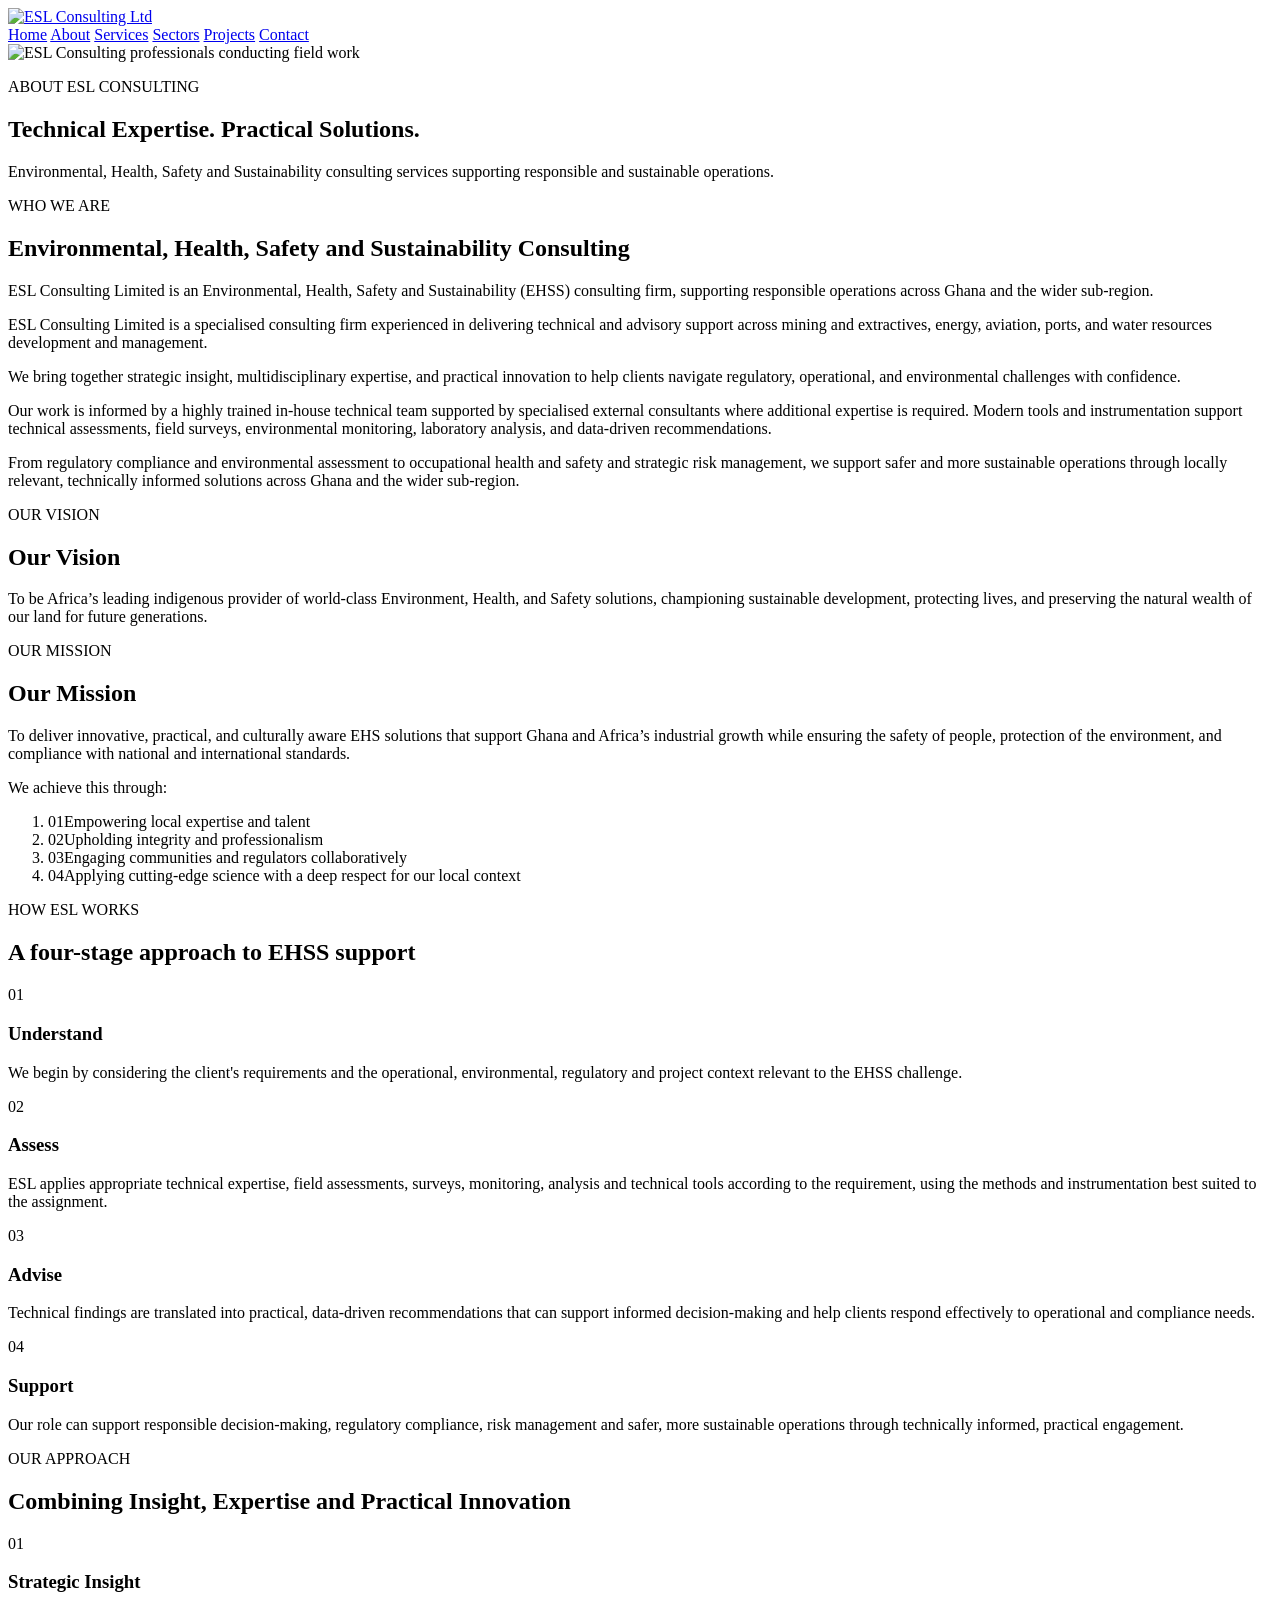
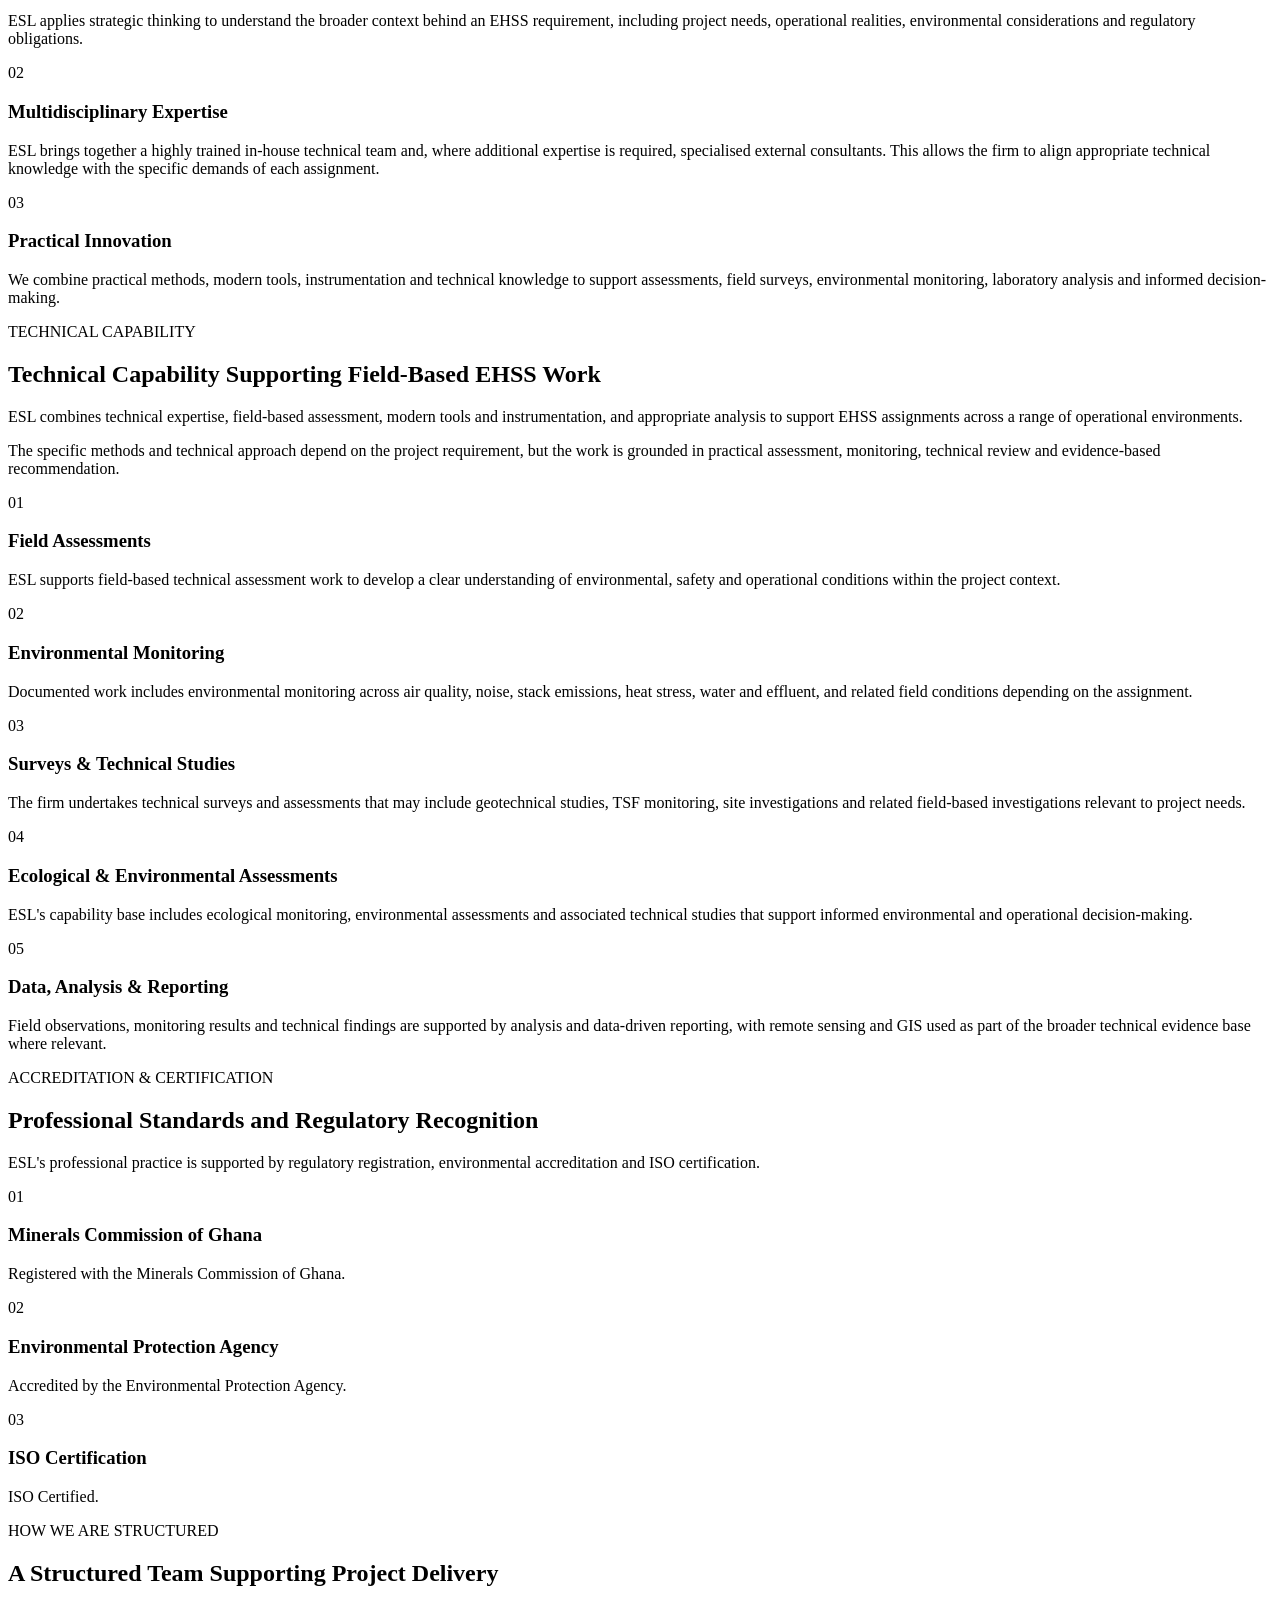
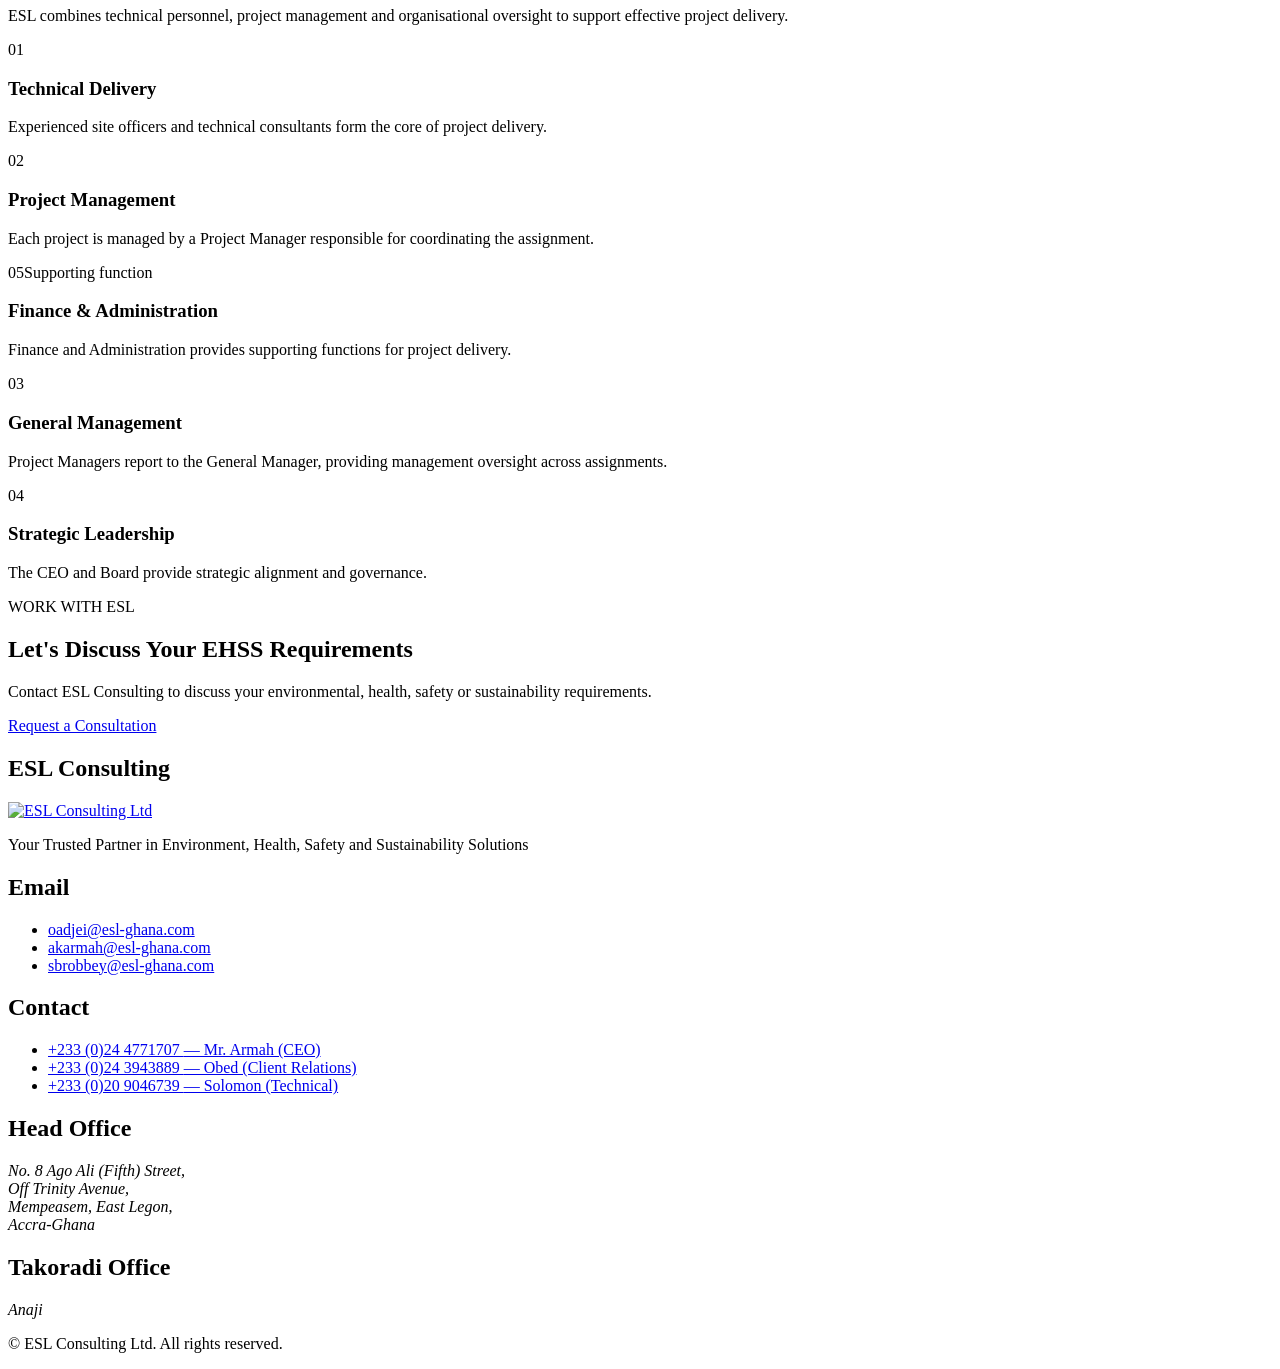
==== about.html @ 82e4f953 "to html" ====
<!DOCTYPE html>
<html lang="en">
<head>
    <meta charset="UTF-8">
    <meta name="viewport" content="width=device-width, initial-scale=1.0">

    <title>ESL Consulting Ltd</title>

    <link
        rel="stylesheet"
        href="/esl-consulting/static/css/style.css"
    >
</head>

<body>

<header class="site-header">
    <div class="container">
        <nav class="navbar" aria-label="Main navigation">

            <a href="/esl-consulting/index.html" class="logo">
                <img
                    src="/esl-consulting/static/images/logo/logohead.png"
                    alt="ESL Consulting Ltd"
                >
            </a>

            <div class="nav-links">
                <a href="/esl-consulting/index.html">Home</a>
                <a href="/esl-consulting/about.html" aria-current="page">About</a>
                <a href="/esl-consulting/services.html">Services</a>
                <a href="/esl-consulting/sectors.html">Sectors</a>
                <a href="/esl-consulting/projects.html">Projects</a>
                <a href="/esl-consulting/contact.html">Contact</a>
            </div>

        </nav>
    </div>
</header>
<main class="about-page">

    <section class="page-hero about-hero">
        <div class="about-hero-image">
            <img
                src="/esl-consulting/static/images/consultants/about.jpg"
                alt="ESL Consulting professionals conducting field work"
            >
        </div>

        <div class="container">
            <p class="section-label">ABOUT ESL CONSULTING</p>

            <h1>
                Technical Expertise. Practical Solutions.
            </h1>

            <p>
                Environmental, Health, Safety and Sustainability consulting
                services supporting responsible and sustainable operations.
            </p>
        </div>
    </section>

    <section class="about-intro">
        <div class="container">
            <div class="about-layout about-intro-layout">
                <div class="about-intro-copy">
                    <p class="section-label">WHO WE ARE</p>

                    <h2>
                        Environmental, Health, Safety and Sustainability
                        Consulting
                    </h2>

                    <p class="about-intro-summary">
                        ESL Consulting Limited is an Environmental, Health,
                        Safety and Sustainability (EHSS) consulting firm,
                        supporting responsible operations across Ghana and the
                        wider sub-region.
                    </p>
                </div>

                <div class="about-text">
                    <p>
                        ESL Consulting Limited is a specialised consulting firm
                        experienced in delivering technical and advisory support
                        across mining and extractives, energy, aviation, ports,
                        and water resources development and management.
                    </p>

                    <p>
                        We bring together <span class="about-emphasis">strategic insight</span>,
                        multidisciplinary expertise, and practical innovation to
                        help clients navigate regulatory, operational, and
                        environmental challenges with confidence.
                    </p>

                    <p>
                        Our work is informed by a highly trained in-house technical
                        team supported by specialised external consultants where
                        additional expertise is required. Modern tools and
                        instrumentation support technical assessments, field
                        surveys, environmental monitoring, laboratory analysis,
                        and data-driven recommendations.
                    </p>

                    <p>
                        From regulatory compliance and environmental assessment
                        to occupational health and safety and strategic risk
                        management, we support safer and more sustainable
                        operations through locally relevant, technically informed
                        solutions across Ghana and the wider sub-region.
                    </p>
                </div>
            </div>
        </div>
    </section>

    <section class="vision-mission" aria-label="Vision and mission">
        <div class="container vision-mission-grid">
            <article class="vision-mission-item">
                <p class="section-label">OUR VISION</p>
                <h2>Our Vision</h2>
                <p>
                    To be Africa’s leading indigenous provider of world-class
                    Environment, Health, and Safety solutions, championing
                    sustainable development, protecting lives, and preserving
                    the natural wealth of our land for future generations.
                </p>
            </article>

            <article class="vision-mission-item">
                <p class="section-label">OUR MISSION</p>
                <h2>Our Mission</h2>
                <p>
                    To deliver innovative, practical, and culturally aware EHS
                    solutions that support Ghana and Africa’s industrial growth
                    while ensuring the safety of people, protection of the
                    environment, and compliance with national and international
                    standards.
                </p>
                <p class="mission-intro">We achieve this through:</p>
                <ol class="mission-values">
                    <li><span class="mission-step-number">01</span><span>Empowering local expertise and talent</span></li>
                    <li><span class="mission-step-number">02</span><span>Upholding integrity and professionalism</span></li>
                    <li><span class="mission-step-number">03</span><span>Engaging communities and regulators collaboratively</span></li>
                    <li><span class="mission-step-number">04</span><span>Applying cutting-edge science with a deep respect for our local context</span></li>
                </ol>
            </article>
        </div>
    </section>

    <section class="how-esl-works">
        <div class="container">
            <div class="section-heading">
                <p class="section-label">HOW ESL WORKS</p>
                <h2>A four-stage approach to EHSS support</h2>
            </div>

            <div class="process-grid" aria-label="How ESL works">
                <article class="process-step">
                    <span class="step-number">01</span>
                    <h3>Understand</h3>
                    <p>
                        We begin by considering the client's requirements and the
                        operational, environmental, regulatory and project context
                        relevant to the EHSS challenge.
                    </p>
                </article>

                <article class="process-step">
                    <span class="step-number">02</span>
                    <h3>Assess</h3>
                    <p>
                        ESL applies appropriate technical expertise, field assessments,
                        surveys, monitoring, analysis and technical tools according to
                        the requirement, using the methods and instrumentation best suited
                        to the assignment.
                    </p>
                </article>

                <article class="process-step">
                    <span class="step-number">03</span>
                    <h3>Advise</h3>
                    <p>
                        Technical findings are translated into practical, data-driven
                        recommendations that can support informed decision-making and
                        help clients respond effectively to operational and compliance needs.
                    </p>
                </article>

                <article class="process-step">
                    <span class="step-number">04</span>
                    <h3>Support</h3>
                    <p>
                        Our role can support responsible decision-making, regulatory
                        compliance, risk management and safer, more sustainable operations
                        through technically informed, practical engagement.
                    </p>
                </article>
            </div>
        </div>
    </section>

    <section class="about-approach">
        <div class="container">
            <div class="section-heading">
                <p class="section-label">OUR APPROACH</p>
                <h2>Combining Insight, Expertise and Practical Innovation</h2>
            </div>

            <div class="approach-rail" aria-label="Our approach">
                <article class="approach-item">
                    <span class="approach-number">01</span>
                    <h3>Strategic Insight</h3>
                    <p>
                        ESL applies strategic thinking to understand the broader context
                        behind an EHSS requirement, including project needs, operational
                        realities, environmental considerations and regulatory obligations.
                    </p>
                </article>

                <article class="approach-item">
                    <span class="approach-number">02</span>
                    <h3>Multidisciplinary Expertise</h3>
                    <p>
                        ESL brings together a highly trained in-house technical team and,
                        where additional expertise is required, specialised external
                        consultants. This allows the firm to align appropriate technical
                        knowledge with the specific demands of each assignment.
                    </p>
                </article>

                <article class="approach-item">
                    <span class="approach-number">03</span>
                    <h3>Practical Innovation</h3>
                    <p>
                        We combine practical methods, modern tools, instrumentation and
                        technical knowledge to support assessments, field surveys,
                        environmental monitoring, laboratory analysis and informed
                        decision-making.
                    </p>
                </article>
            </div>
        </div>
    </section>

    <section class="technical-capability">
        <div class="container">
            <div class="about-layout technical-layout">
                <div>
                    <p class="section-label">TECHNICAL CAPABILITY</p>
                    <h2>
                        Technical Capability Supporting Field-Based EHSS Work
                    </h2>
                </div>

                <div class="about-text">
                    <p>
                        ESL combines technical expertise, field-based assessment,
                        modern tools and instrumentation, and appropriate analysis
                        to support EHSS assignments across a range of operational
                        environments.
                    </p>

                    <p>
                        The specific methods and technical approach depend on the
                        project requirement, but the work is grounded in practical
                        assessment, monitoring, technical review and evidence-based
                        recommendation.
                    </p>
                </div>
            </div>

            <div class="capability-list" aria-label="Technical capability areas">
                <article class="capability-item">
                    <span class="capability-number">01</span>
                    <div>
                        <h3>Field Assessments</h3>
                        <p>
                            ESL supports field-based technical assessment work to develop
                            a clear understanding of environmental, safety and operational
                            conditions within the project context.
                        </p>
                    </div>
                </article>

                <article class="capability-item">
                    <span class="capability-number">02</span>
                    <div>
                        <h3>Environmental Monitoring</h3>
                        <p>
                            Documented work includes environmental monitoring across air
                            quality, noise, stack emissions, heat stress, water and
                            effluent, and related field conditions depending on the
                            assignment.
                        </p>
                    </div>
                </article>

                <article class="capability-item">
                    <span class="capability-number">03</span>
                    <div>
                        <h3>Surveys & Technical Studies</h3>
                        <p>
                            The firm undertakes technical surveys and assessments that may
                            include geotechnical studies, TSF monitoring, site investigations
                            and related field-based investigations relevant to project needs.
                        </p>
                    </div>
                </article>

                <article class="capability-item">
                    <span class="capability-number">04</span>
                    <div>
                        <h3>Ecological & Environmental Assessments</h3>
                        <p>
                            ESL's capability base includes ecological monitoring,
                            environmental assessments and associated technical studies that
                            support informed environmental and operational decision-making.
                        </p>
                    </div>
                </article>

                <article class="capability-item">
                    <span class="capability-number">05</span>
                    <div>
                        <h3>Data, Analysis & Reporting</h3>
                        <p>
                            Field observations, monitoring results and technical findings are
                            supported by analysis and data-driven reporting, with remote sensing
                            and GIS used as part of the broader technical evidence base where relevant.
                        </p>
                    </div>
                </article>
            </div>
        </div>
    </section>

    <section class="accreditations">
        <div class="container">
            <div class="section-heading accreditation-heading">
                <p class="section-label">ACCREDITATION & CERTIFICATION</p>
                <h2>
                    Professional Standards and Regulatory Recognition
                </h2>
                <p class="accreditation-intro">
                    ESL's professional practice is supported by regulatory registration,
                    environmental accreditation and ISO certification.
                </p>
            </div>

            <div class="accreditation-grid" aria-label="ESL accreditation and certification">
                <article class="accreditation-item">
                    <span class="accreditation-number">01</span>
                    <h3>Minerals Commission of Ghana</h3>
                    <p>Registered with the Minerals Commission of Ghana.</p>
                </article>

                <article class="accreditation-item">
                    <span class="accreditation-number">02</span>
                    <h3>Environmental Protection Agency</h3>
                    <p>Accredited by the Environmental Protection Agency.</p>
                </article>

                <article class="accreditation-item">
                    <span class="accreditation-number">03</span>
                    <h3>ISO Certification</h3>
                    <p>ISO Certified.</p>
                </article>
            </div>
        </div>
    </section>

    <section class="organisational-structure">
        <div class="container organisation-layout">
            <div class="organisation-copy">
                <p class="section-label">HOW WE ARE STRUCTURED</p>
             <h2>A Structured Team Supporting Project Delivery</h2>
                <p>
                    ESL combines technical personnel, project management and
                    organisational oversight to support effective project delivery.
                </p>
            </div>

            <div class="organisation-flow" aria-label="ESL organisational structure">
                <div class="structure-level structure-level--primary">
                    <span class="structure-number">01</span>
                    <div>
                        <h3>Technical Delivery</h3>
                        <p>Experienced site officers and technical consultants form the core of project delivery.</p>
                    </div>
                </div>

                <div class="structure-connector" aria-hidden="true"></div>

                <div class="structure-level structure-level--management">
                    <span class="structure-number">02</span>
                    <div>
                        <h3>Project Management</h3>
                        <p>Each project is managed by a Project Manager responsible for coordinating the assignment.</p>
                    </div>
                </div>

                <div class="structure-support">
                    <span class="support-label"><span class="structure-number">05</span>Supporting function</span>
                    <h3>Finance &amp; Administration</h3>
                    <p>Finance and Administration provides supporting functions for project delivery.</p>
                </div>

                <div class="structure-connector" aria-hidden="true"></div>

                <div class="structure-level structure-level--management">
                    <span class="structure-number">03</span>
                    <div>
                        <h3>General Management</h3>
                        <p>Project Managers report to the General Manager, providing management oversight across assignments.</p>
                    </div>
                </div>

                <div class="structure-connector" aria-hidden="true"></div>

                <div class="structure-level structure-level--leadership">
                    <span class="structure-number">04</span>
                    <div>
                        <h3>Strategic Leadership</h3>
                        <p>The CEO and Board provide strategic alignment and governance.</p>
                    </div>
                </div>
            </div>
        </div>
    </section>

    <section class="consultation-cta">
        <div class="container">
            <div class="cta-content">
                <p class="section-label">WORK WITH ESL</p>

                <h2>
                    Let's Discuss Your EHSS Requirements
                </h2>

                <p>
                    Contact ESL Consulting to discuss your environmental,
                    health, safety or sustainability requirements.
                </p>

                <a href="/esl-consulting/contact.html" class="button button-primary">
                    Request a Consultation
                </a>
            </div>
        </div>
    </section>

</main>

<footer class="site-footer">
    <div class="container">

<div class="footer-main">
            <section class="footer-column footer-brand">
                <h2 class="footer-heading">ESL Consulting</h2>
                <a href="/esl-consulting/index.html" class="footer-logo">
                    <img
                        src="/esl-consulting/static/images/logo/ESL%20Logo%20(2).png"
                        alt="ESL Consulting Ltd"
                    >
                </a>
                <p>Your Trusted Partner in Environment, Health, Safety and Sustainability Solutions</p>
            </section>

            <section class="footer-column">
                <h2 class="footer-heading">Email</h2>
                <ul class="footer-link-list footer-contact-list">
                    <li><a href="mailto:oadjei@esl-ghana.com">oadjei@esl-ghana.com</a></li>
                    <li><a href="mailto:akarmah@esl-ghana.com">akarmah@esl-ghana.com</a></li>
                    <li><a href="mailto:sbrobbey@esl-ghana.com">sbrobbey@esl-ghana.com</a></li>
                </ul>
            </section>

            <section class="footer-column">
                <h2 class="footer-heading">Contact</h2>
                <ul class="footer-link-list footer-contact-list">
                    <li><a href="tel:+233244771707">+233 (0)24 4771707 <span>— Mr. Armah (CEO)</span></a></li>
                    <li><a href="tel:+233243943889">+233 (0)24 3943889 <span>— Obed (Client Relations)</span></a></li>
                    <li><a href="tel:+233209046739">+233 (0)20 9046739 <span>— Solomon (Technical)</span></a></li>
                </ul>
            </section>

            <section class="footer-column footer-offices">
                <div class="footer-office">
                    <h2 class="footer-subheading">Head Office</h2>
                    <address>No. 8 Ago Ali (Fifth) Street,<br>Off Trinity Avenue,<br>Mempeasem, East Legon,<br>Accra-Ghana</address>
                </div>
                <div class="footer-office">
                    <h2 class="footer-subheading">Takoradi Office</h2>
                    <address>Anaji</address>
                </div>
            </section>
        </div>

<div class="footer-bottom">
            <p>&copy; <span data-current-year></span> ESL Consulting Ltd. All rights reserved.</p>
        </div>
    </div>
</footer>

<script
    src="/esl-consulting/static/js/site-motion.js"
    defer
></script>

</body>
</html>
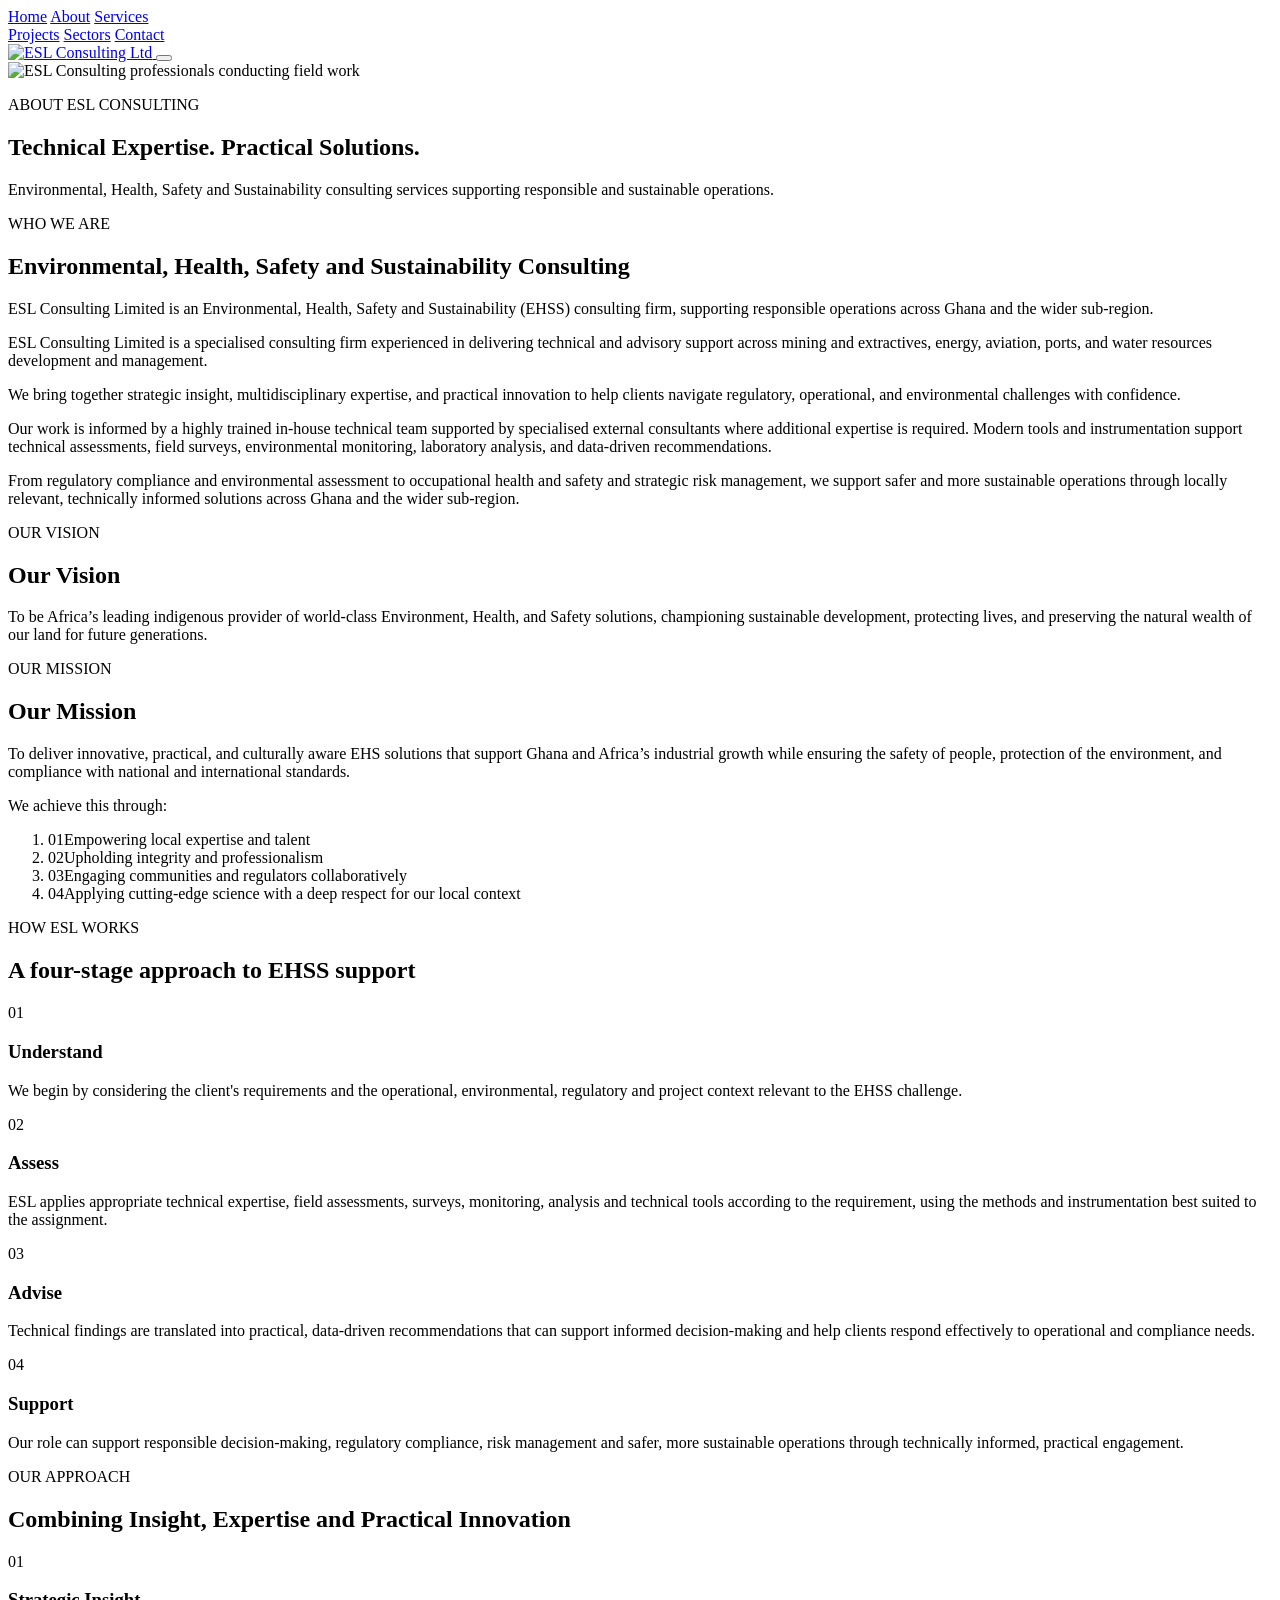
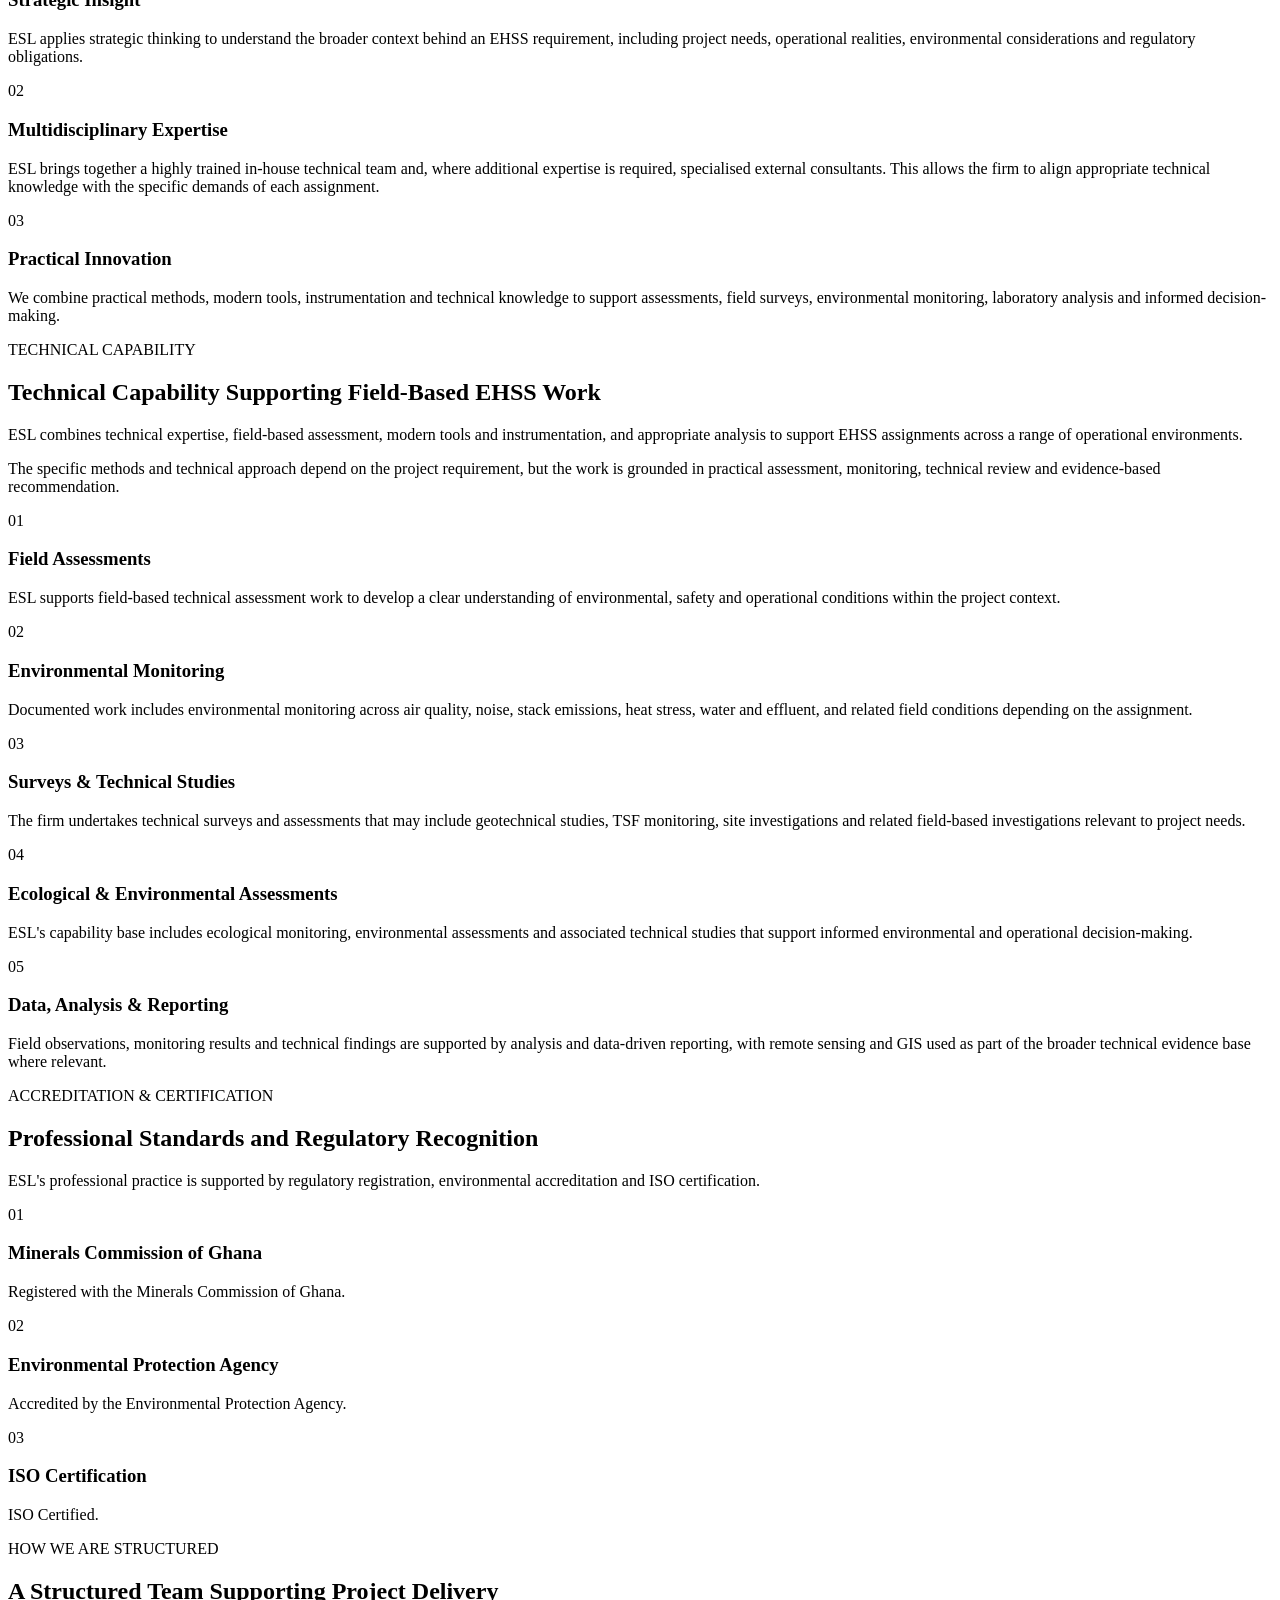
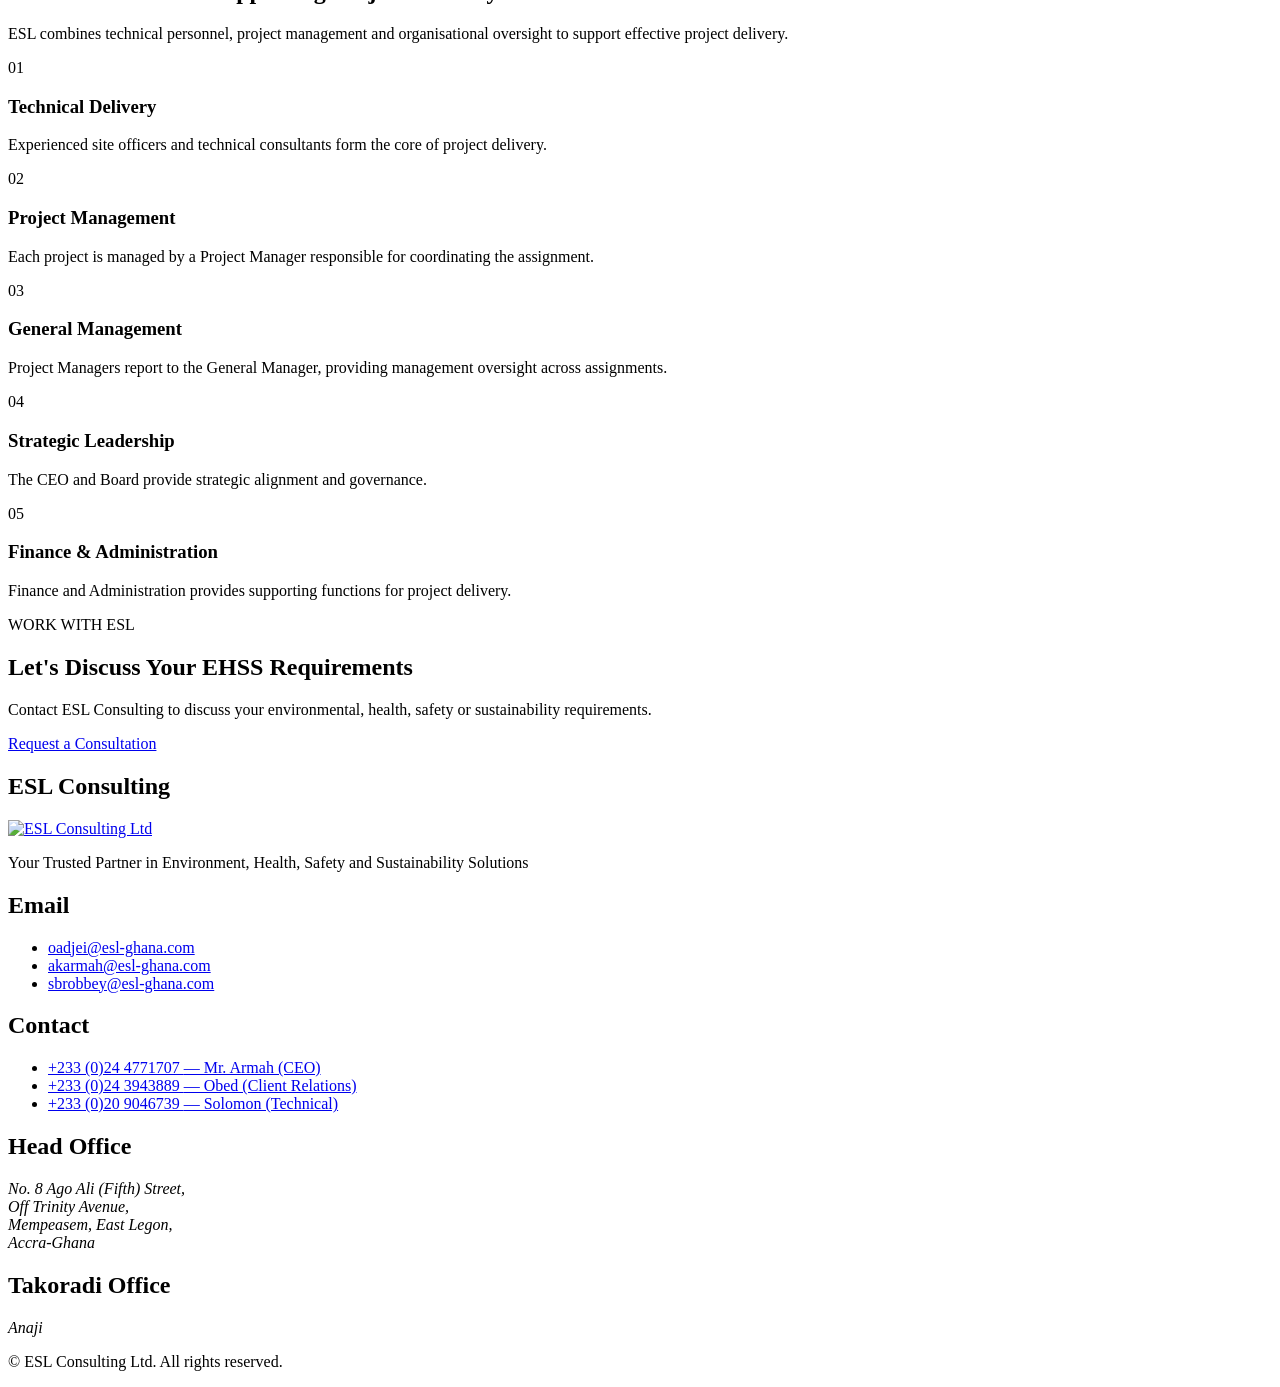
==== commit 50daacc9: "mobile view" ====
--- a/about.html
+++ b/about.html
@@ -17,23 +17,26 @@
 <header class="site-header">
     <div class="container">
         <nav class="navbar" aria-label="Main navigation">
-
+            <div class="nav-menu" id="primary-navigation">
+                <div class="nav-links nav-links-left">
+                    <a href="/esl-consulting/index.html">Home</a>
+                    <a href="/esl-consulting/about.html" aria-current="page">About</a>
+                    <a href="/esl-consulting/services.html">Services</a>
+                </div>
+                <div class="nav-links nav-links-right">
+                    <a href="/esl-consulting/projects.html">Projects</a>
+                    <a href="/esl-consulting/sectors.html">Sectors</a>
+                    <a href="/esl-consulting/contact.html">Contact</a>
+                </div>
+            </div>
             <a href="/esl-consulting/index.html" class="logo">
-                <img
-                    src="/esl-consulting/static/images/logo/logohead.png"
-                    alt="ESL Consulting Ltd"
-                >
+                <img src="/esl-consulting/static/images/logo/logohead.png" alt="ESL Consulting Ltd">
             </a>
-
-            <div class="nav-links">
-                <a href="/esl-consulting/index.html">Home</a>
-                <a href="/esl-consulting/about.html" aria-current="page">About</a>
-                <a href="/esl-consulting/services.html">Services</a>
-                <a href="/esl-consulting/sectors.html">Sectors</a>
-                <a href="/esl-consulting/projects.html">Projects</a>
-                <a href="/esl-consulting/contact.html">Contact</a>
-            </div>
-
+            <button class="nav-toggle" type="button" aria-expanded="false" aria-controls="primary-navigation" aria-label="Open navigation menu">
+                <span></span>
+                <span></span>
+                <span></span>
+            </button>
         </nav>
     </div>
 </header>
@@ -402,12 +405,6 @@
                     </div>
                 </div>
 
-                <div class="structure-support">
-                    <span class="support-label"><span class="structure-number">05</span>Supporting function</span>
-                    <h3>Finance &amp; Administration</h3>
-                    <p>Finance and Administration provides supporting functions for project delivery.</p>
-                </div>
-
                 <div class="structure-connector" aria-hidden="true"></div>
 
                 <div class="structure-level structure-level--management">
@@ -425,6 +422,14 @@
                     <div>
                         <h3>Strategic Leadership</h3>
                         <p>The CEO and Board provide strategic alignment and governance.</p>
+                    </div>
+                </div>
+
+                <div class="structure-support">
+                    <span class="structure-number">05</span>
+                    <div>
+                        <h3>Finance &amp; Administration</h3>
+                        <p>Finance and Administration provides supporting functions for project delivery.</p>
                     </div>
                 </div>
             </div>
@@ -462,7 +467,7 @@
                 <h2 class="footer-heading">ESL Consulting</h2>
                 <a href="/esl-consulting/index.html" class="footer-logo">
                     <img
-                        src="/esl-consulting/static/images/logo/ESL%20Logo%20(2).png"
+                        src="/esl-consulting/static/images/logo/logohead.png"
                         alt="ESL Consulting Ltd"
                     >
                 </a>
